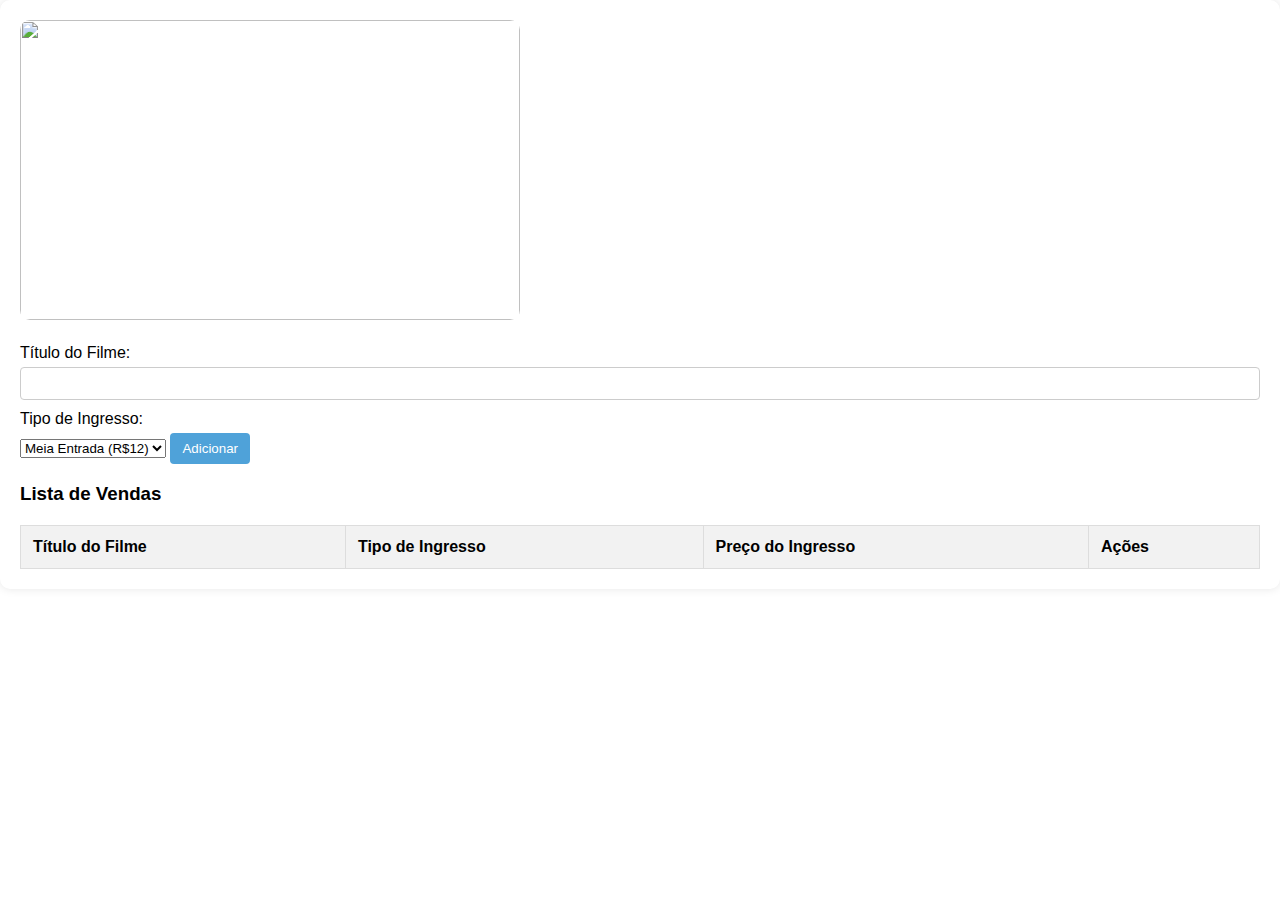
==== alysu.html @ 3c393bce "alysu.html" ====
<!DOCTYPE html>
<html lang="en">
<head>
    <meta charset="UTF-8">
    <meta name="viewport" content="width=device-width, initial-scale=1.0">
    <title>BANCA DE CINEMA - AMENIC </title>
    <style>
        body {
            font-family: Arial, sans-serif;
            margin: 0;
        }

        .container {
            padding: 20px;
            border-radius: 10px;
            background: #fff;
            box-shadow: 0 0 10px rgba(0, 0, 0, 0.1);
            margin: 20x;
        }

        img {
            border-radius: 10px; 
            max-width: 100%; 
        }

        h2, h3 {
            color: #000000;
        }

        form {
            margin-top: 20px;
        }

        label, l {
            display: block;
            margin-bottom: 5px;
        }

        input {
            padding: 8px;
            margin-bottom: 10px;
            width: 100%;
            box-sizing: border-box;
            border: 1px solid #ccc;
            border-radius: 4px;
        }

        table {
            width: 100%;
            border-collapse: collapse;
            margin-top: 20px;
        }

        th, td {
            border: 1px solid #ddd;
            padding: 12px;
            text-align: left;
        }

        th {
            background-color: #f2f2f2;
        }

        button[type="button"] {
            background-color: #4fa2d9;
            color: white;
            padding: 8px 12px;
            border: none;
            border-radius: 4px;
            cursor: pointer;
        }

        button[type="button"]:hover {
            background-color: #4fa2d9;
        }
    </style>
</head>
<body>

    <div class="container">
        <img src="Capturar.PNG" width="500" height="300">

        <form id="crudForm">
            <label for="movieTitle">Título do Filme:</label>
            <input type="text" id="movieTitle" required>

            <label for="ticketType">Tipo de Ingresso:</label>
            <select id="ticketType" required>
                <option value="meia">Meia Entrada (R$12)</option>
                <option value="inteira">Inteira (R$24)</option>
            </select>

            <button type="button" onclick="addEntry()">Adicionar</button>
        </form>

        <h3>Lista de Vendas</h3>

        <table id="salesTable">
            <thead>
                <tr>
                    <th>Título do Filme</th>
                    <th>Tipo de Ingresso</th>
                    <th>Preço do Ingresso</th>
                    <th>Ações</th>
                </tr>
            </thead>
            <tbody>
            </tbody>
        </table>
    </div>

    <script>
        function addEntry() {
            var title = document.getElementById('movieTitle').value;
            var ticketTypeElement = document.getElementById('ticketType');
            var ticketType = ticketTypeElement.options[ticketTypeElement.selectedIndex].text;
            var price = ticketType === 'Meia Entrada (R$12)' ? 12 : 24;

            if (title) {
                var table = document.getElementById('salesTable').getElementsByTagName('tbody')[0];
                var newRow = table.insertRow(table.rows.length);

                var cell1 = newRow.insertCell(0);
                var cell2 = newRow.insertCell(1);
                var cell3 = newRow.insertCell(2);
                var cell4 = newRow.insertCell(3);

                cell1.innerHTML = title;
                cell2.innerHTML = ticketType;
                cell3.innerHTML = '$' + price;
                cell4.innerHTML = '<button type="button" onclick="deleteRow(this)">Excluir</button>';
            } else {
                alert('Por favor, preencha todos os campos.');
            }
        }

        function deleteRow(button) {
            var row = button.parentNode.parentNode;
            row.parentNode.removeChild(row);
        }
    </script>

</body>
</html>
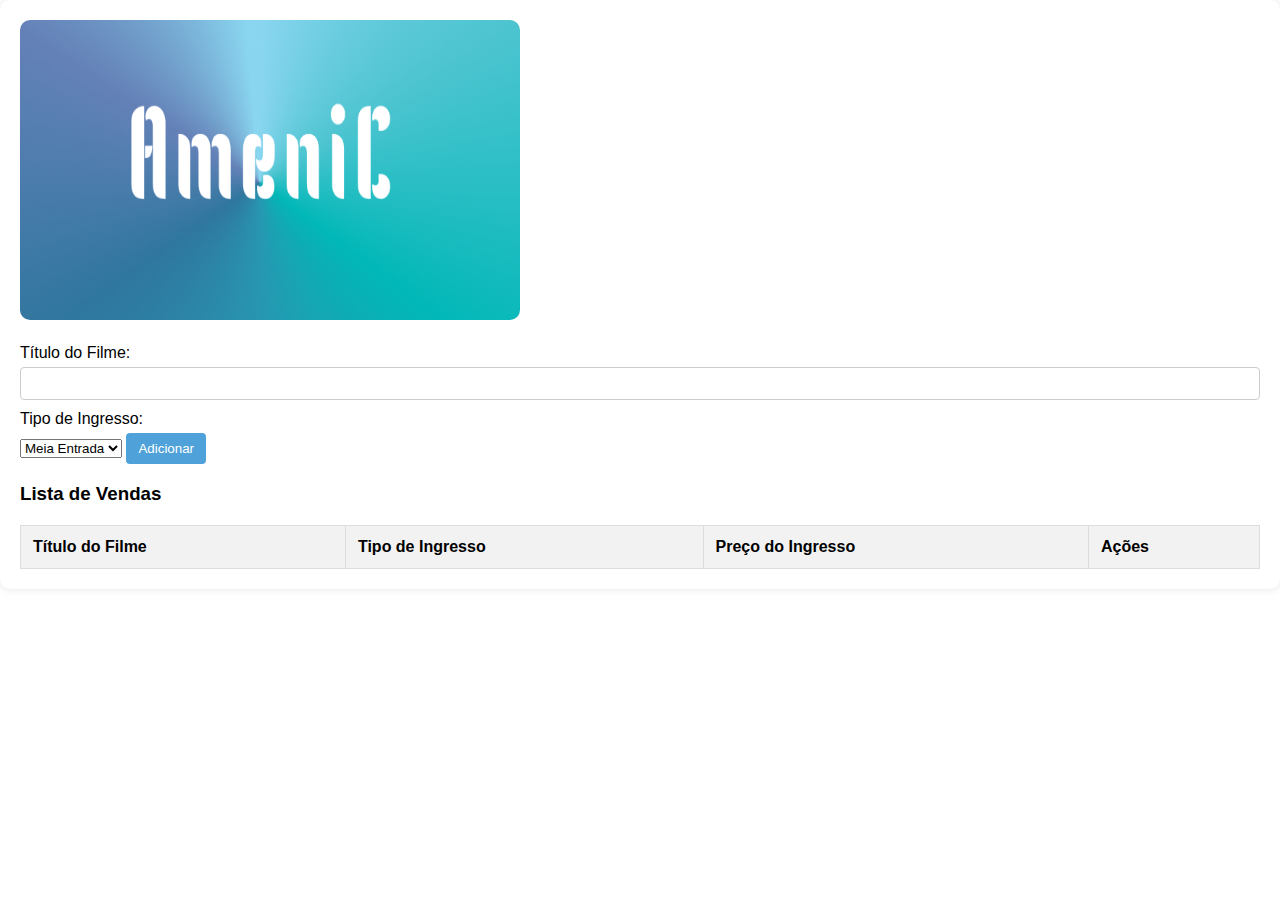
==== commit 8fea68a9: "alysu.html" ====
--- a/alysu.html
+++ b/alysu.html
@@ -86,8 +86,8 @@
 
             <label for="ticketType">Tipo de Ingresso:</label>
             <select id="ticketType" required>
-                <option value="meia">Meia Entrada (R$12)</option>
-                <option value="inteira">Inteira (R$24)</option>
+                <option value="meia">Meia Entrada</option>
+                <option value="inteira">Inteira</option>
             </select>
 
             <button type="button" onclick="addEntry()">Adicionar</button>
@@ -114,7 +114,7 @@
             var title = document.getElementById('movieTitle').value;
             var ticketTypeElement = document.getElementById('ticketType');
             var ticketType = ticketTypeElement.options[ticketTypeElement.selectedIndex].text;
-            var price = ticketType === 'Meia Entrada (R$12)' ? 12 : 24;
+            var price = ticketType === 'Meia Entrada' ? 12 : 24;
 
             if (title) {
                 var table = document.getElementById('salesTable').getElementsByTagName('tbody')[0];
@@ -127,7 +127,7 @@
 
                 cell1.innerHTML = title;
                 cell2.innerHTML = ticketType;
-                cell3.innerHTML = '$' + price;
+                cell3.innerHTML = 'R$' + price;
                 cell4.innerHTML = '<button type="button" onclick="deleteRow(this)">Excluir</button>';
             } else {
                 alert('Por favor, preencha todos os campos.');
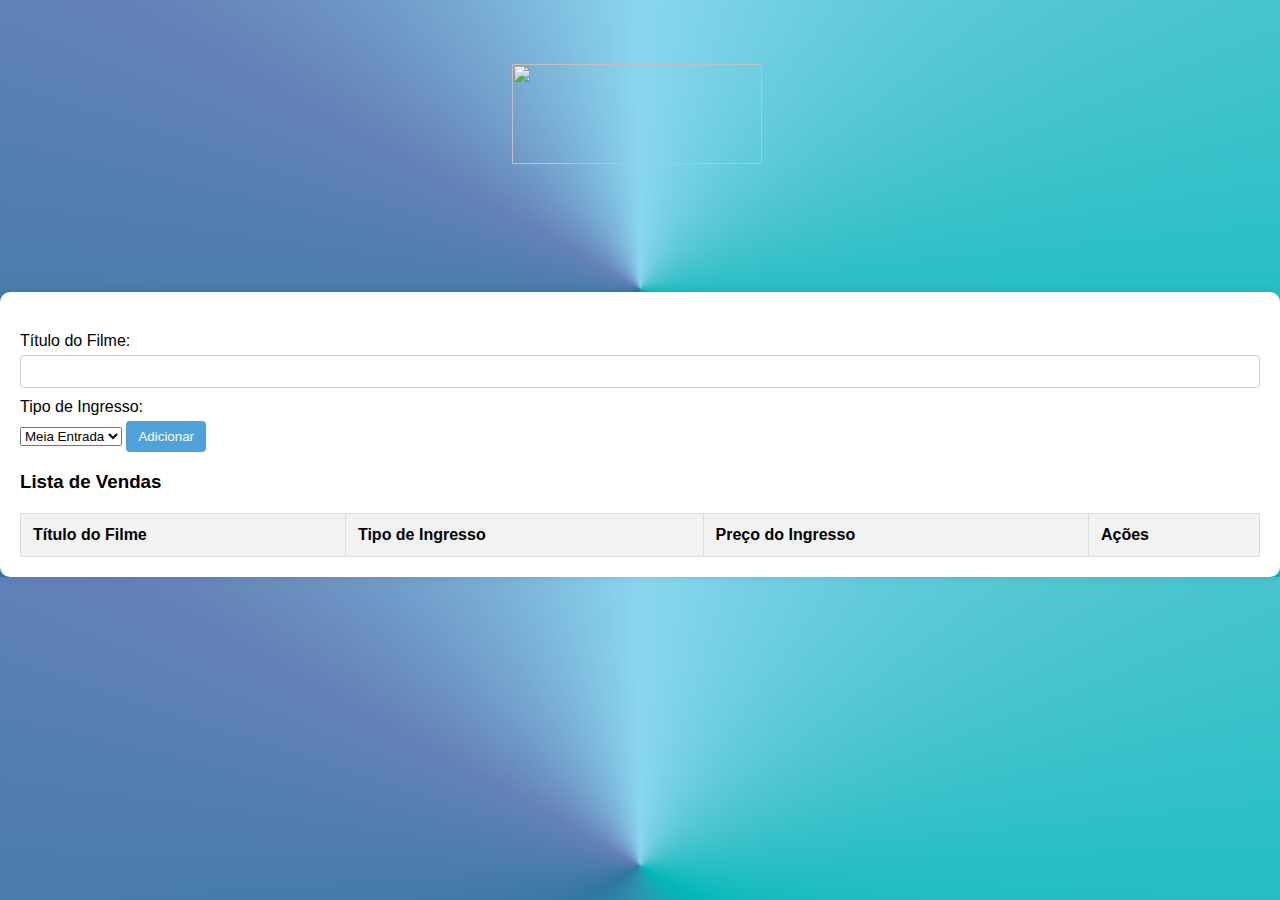
==== commit bc8d15b5: "Update alysu.html" ====
--- a/alysu.html
+++ b/alysu.html
@@ -8,8 +8,14 @@
         body {
             font-family: Arial, sans-serif;
             margin: 0;
+            background: conic-gradient( #8AD6F0 , #4EC5D1, #02B8B8, #2897B1 , #30779F , #6582B8, #8AD6F0);
+
         }
-
+        #anemic{
+            padding-left: 40%;
+            padding-top: 5%;
+            padding-bottom: 10%;
+        }
         .container {
             padding: 20px;
             border-radius: 10px;
@@ -76,10 +82,10 @@
     </style>
 </head>
 <body>
+        <img id="anemic" src="AmeniC.png" width="250" height="100"> 
 
     <div class="container">
-        <img src="Capturar.PNG" width="500" height="300">
-
+        
         <form id="crudForm">
             <label for="movieTitle">Título do Filme:</label>
             <input type="text" id="movieTitle" required>
@@ -110,6 +116,9 @@
     </div>
 
     <script>
+        function compra(){
+
+        }
         function addEntry() {
             var title = document.getElementById('movieTitle').value;
             var ticketTypeElement = document.getElementById('ticketType');
@@ -125,13 +134,36 @@
                 var cell3 = newRow.insertCell(2);
                 var cell4 = newRow.insertCell(3);
 
+
                 cell1.innerHTML = title;
                 cell2.innerHTML = ticketType;
                 cell3.innerHTML = 'R$' + price;
-                cell4.innerHTML = '<button type="button" onclick="deleteRow(this)">Excluir</button>';
+                
+                var deleteButton = document.createElement('button');
+                deleteButton.setAttribute('type', 'button');
+                deleteButton.setAttribute('onclick', 'deleteRow(this)');
+                deleteButton.textContent = 'Excluir';
+                cell4.appendChild(deleteButton);
+
+                var editButton = document.createElement('button');
+                editButton.setAttribute('type', 'button');
+                editButton.setAttribute('onclick', 'editRow(this)');
+                editButton.textContent = 'Editar';
+                cell4.appendChild(editButton);
+                
             } else {
                 alert('Por favor, preencha todos os campos.');
             }
+        }
+        function editRow(button) {
+            var row = button.parentNode.parentNode;
+            var title = row.cells[0].innerHTML;
+            var ticketType = row.cells[1].innerHTML;
+
+            document.getElementById('movieTitle').value = title;
+            document.getElementById('ticketType').value = ticketType === 'Meia Entrada' ? 'meia' : 'inteira';
+
+            row.parentNode.removeChild(row);
         }
 
         function deleteRow(button) {
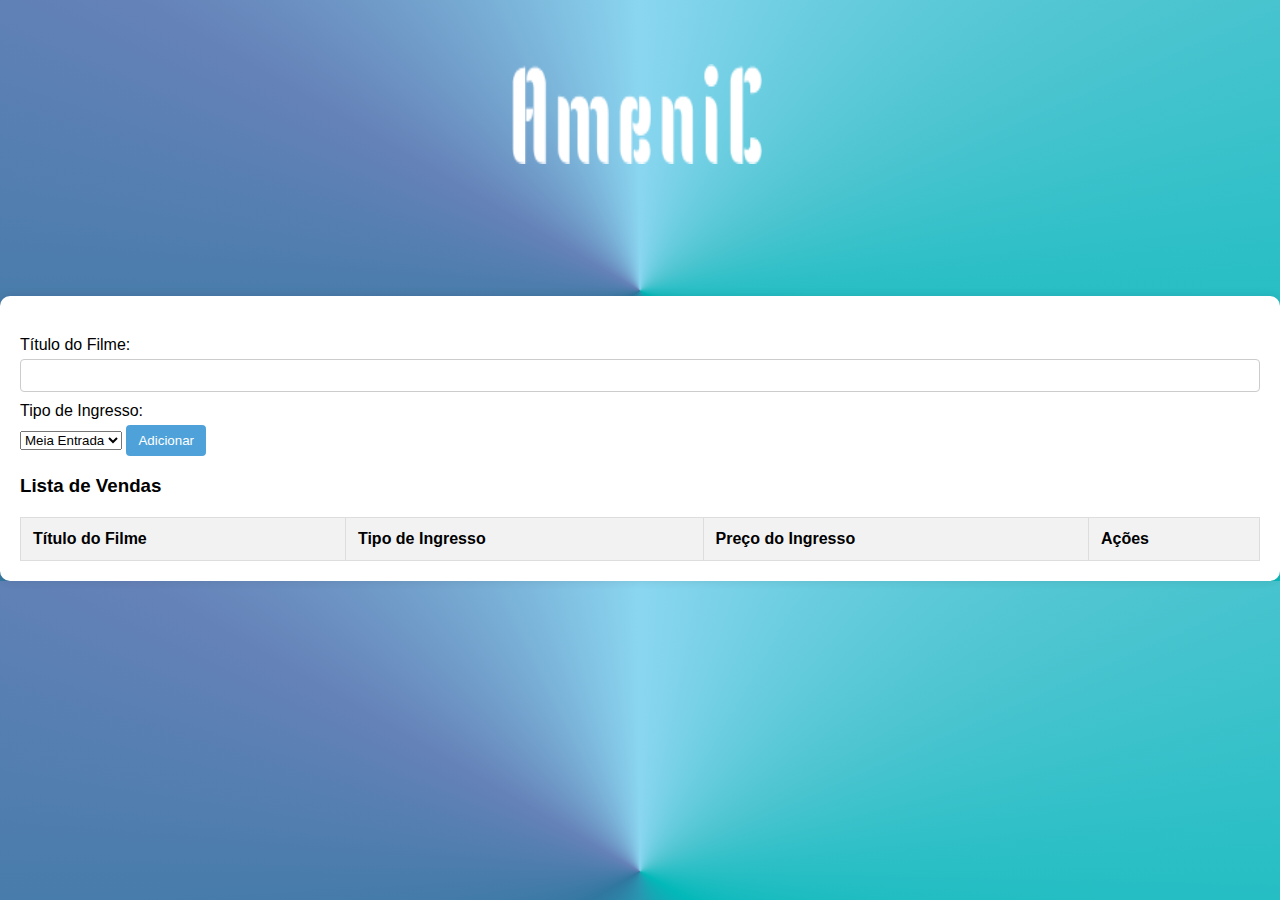
==== commit 16e16cc3: "Update alysu.html" ====
--- a/alysu.html
+++ b/alysu.html
@@ -116,10 +116,7 @@
     </div>
 
     <script>
-        function compra(){
-
-        }
-        function addEntry() {
+         function addEntry() {
             var title = document.getElementById('movieTitle').value;
             var ticketTypeElement = document.getElementById('ticketType');
             var ticketType = ticketTypeElement.options[ticketTypeElement.selectedIndex].text;
@@ -134,27 +131,21 @@
                 var cell3 = newRow.insertCell(2);
                 var cell4 = newRow.insertCell(3);
 
-
                 cell1.innerHTML = title;
                 cell2.innerHTML = ticketType;
                 cell3.innerHTML = 'R$' + price;
-                
-                var deleteButton = document.createElement('button');
-                deleteButton.setAttribute('type', 'button');
-                deleteButton.setAttribute('onclick', 'deleteRow(this)');
-                deleteButton.textContent = 'Excluir';
-                cell4.appendChild(deleteButton);
+                cell4.innerHTML = '<button type="button" onclick="deleteRow(this)">Excluir</button>' +
+                                  '<button type="button" onclick="editRow(this)">Editar</button>';
 
-                var editButton = document.createElement('button');
-                editButton.setAttribute('type', 'button');
-                editButton.setAttribute('onclick', 'editRow(this)');
-                editButton.textContent = 'Editar';
-                cell4.appendChild(editButton);
-                
+                                  
+                document.getElementById('movieTitle').value = '';
+                document.getElementById('ticketType').value = 'meia';
+            
             } else {
                 alert('Por favor, preencha todos os campos.');
             }
         }
+
         function editRow(button) {
             var row = button.parentNode.parentNode;
             var title = row.cells[0].innerHTML;
